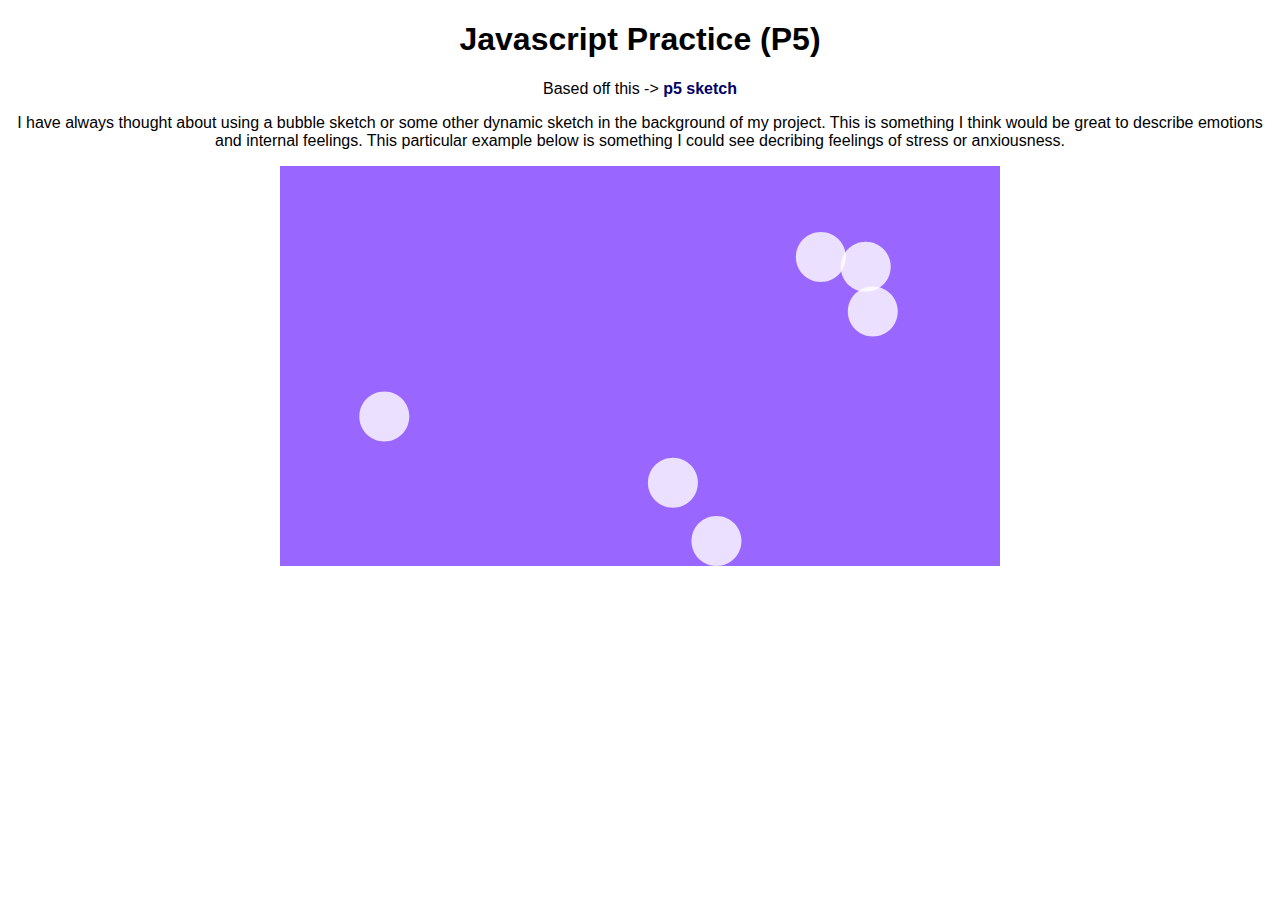
==== p5/index.html @ c7649042 "Updated" ====
<!DOCTYPE html>
<html lang="en">
  <head>
    <script src="p5.js"></script>
    <script src="p5.sound.min.js"></script>
    <link rel="stylesheet" type="text/css" href="style.css">
    <meta charset="utf-8">
    <meta name="viewport" content="width=device-width, initial-scale=1.0">
  </head>
  <body>
    <h1>Javascript Practice (P5)</h1>
    <p>Based off this -> <a href="https://p5js.org/examples/motion-bouncy-bubbles.html"><b>p5 sketch</b></a></p>
    <p>I have always thought about using a bubble sketch or some other dynamic sketch in the background of 
    my project. This is something I think would be great to describe emotions and internal feelings. This 
    particular example below is something I could see decribing feelings of stress or anxiousness. 
    </p>
    <script src="sketch.js"></script>
</body>
</html>
---- p5/style.css ----
html, body {
  text-align: center;
  font-family: Arial, Helvetica, sans-serif;
  /* margin: 0;
  padding: 0; */
} 

p {
  padding: 200;
}

a {
  text-decoration: none;
  color: #000066;
}

a:hover {
  color: #99CCFF;
}
/* canvas {
  display: block;
} */
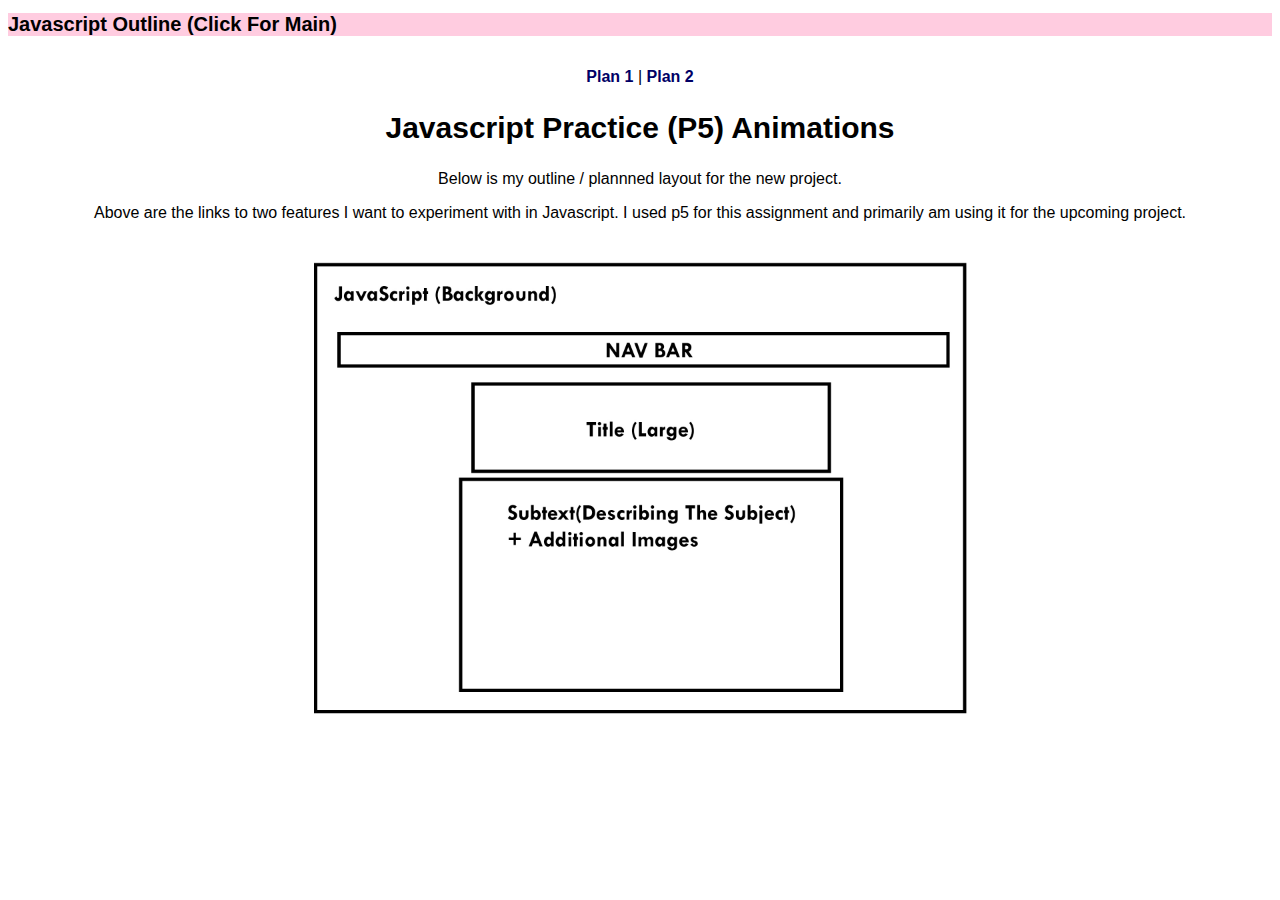
==== commit c5885d5a: "Updated" ====
--- a/p5/index.html
+++ b/p5/index.html
@@ -8,12 +8,16 @@
     <meta name="viewport" content="width=device-width, initial-scale=1.0">
   </head>
   <body>
-    <h1>Javascript Practice (P5)</h1>
-    <p>Based off this -> <a href="https://p5js.org/examples/motion-bouncy-bubbles.html"><b>p5 sketch</b></a></p>
-    <p>I have always thought about using a bubble sketch or some other dynamic sketch in the background of 
-    my project. This is something I think would be great to describe emotions and internal feelings. This 
-    particular example below is something I could see decribing feelings of stress or anxiousness. 
+    <h1>Javascript Outline (Click For Main)</h1>
+    <br>
+    <a href="index2.html"><b>Plan 1</b></a> |
+    <a href="index3.html"><b>Plan 2</b></a>
+    <br>
+    <h2>Javascript Practice (P5) Animations</h2>
+    <p>Below is my outline / plannned layout for the new project.</p>
+    <p>Above are the links to two features I want to experiment with in Javascript. I used p5 for this
+    assignment and primarily am using it for the upcoming project.
     </p>
-    <script src="sketch.js"></script>
+    <img src="Outline.jpg" width="700" height="500">
 </body>
 </html>--- a/p5/style.css
+++ b/p5/style.css
@@ -1,11 +1,23 @@
 html, body {
+  font-family: Arial, Helvetica, sans-serif;
   text-align: center;
-  font-family: Arial, Helvetica, sans-serif;
   /* margin: 0;
   padding: 0; */
 } 
 
+h1 {
+  text-align: left;
+  font-size: 20px;
+  background-color: rgba(255, 0, 102, 0.2);
+}
+
+h2 {
+  text-align: center;
+  font-size: 30px;
+}
+
 p {
+  text-align: center;
   padding: 200;
 }
 
